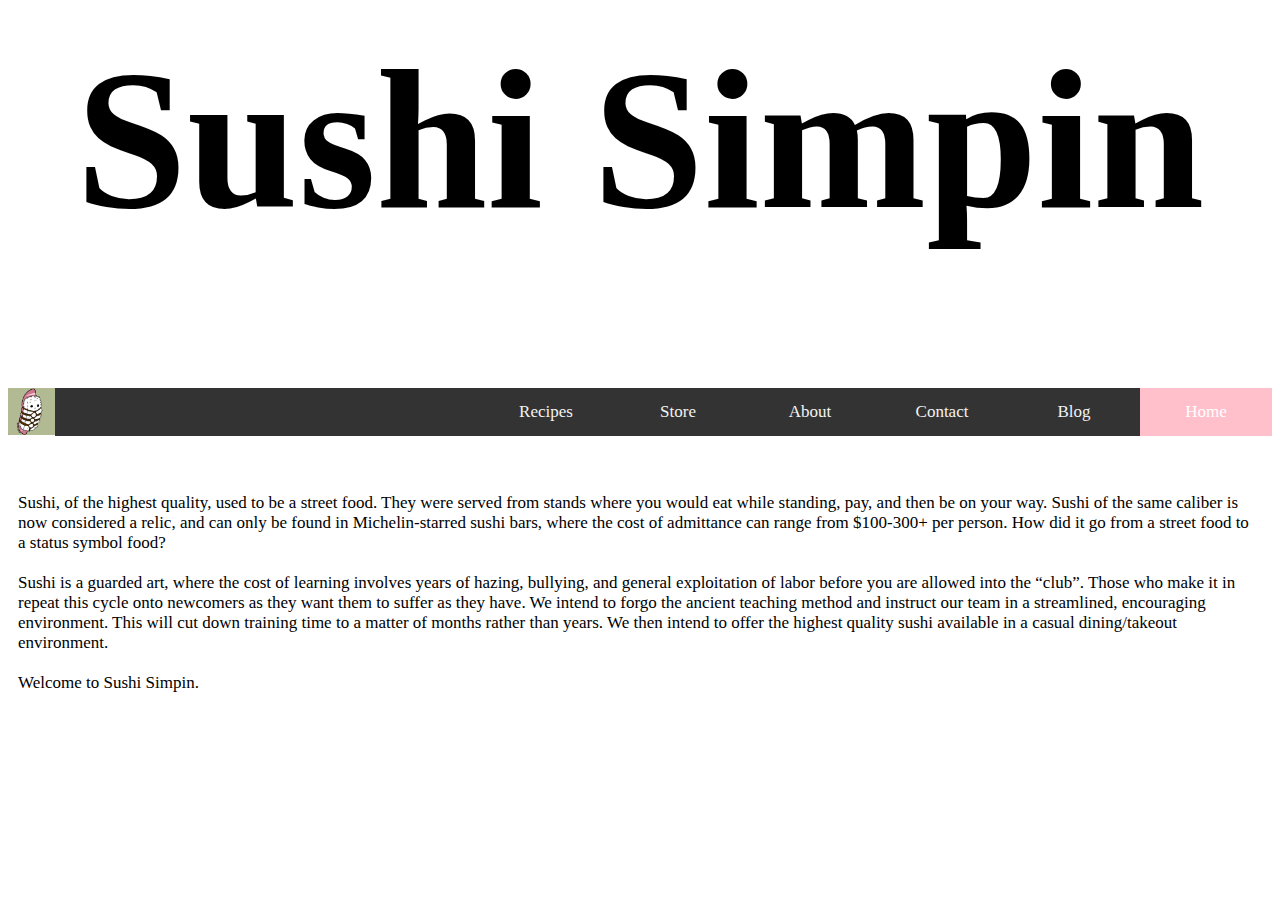
==== index.html @ b9c51900 "updated home page" ====
<html lang="en">
  <head>
    <meta charset="UTF-8" />
    <meta http-equiv="X-UA-Compatible" content="IE=edge" />
    <meta name="viewport" content="width=device-width, initial-scale=1.0" />
    <link rel="stylesheet" href="styles.css" />
    <script src="simpin.js"></script>
    <script src="https://code.jquery.com/jquery-1.10.2.js"></script>
    <title>Document</title>
  </head>
  <body>
    <h1 class="img-responsive">Sushi Simpin</h1>
    <a href="https://www.youtube.com/watch?v=zJhWRFUQ4X0"
      ><img src="images/sushisimpinlogo.jpg" alt="HTML tutorial" id="logo"
    /></a>
    <!-- <img id="logo" src="images/sushisimpinlogo.jpg" alt="logo" /> -->

    <!--Navigation bar-->
    <div id="nav-placeholder"></div>

    <script>
      $(function () {
        $("#nav-placeholder").load("nav.html");
      });
    </script>
    <!--end of Navigation bar-->

    <!-- <a href="./recipes/pho.html">
      test THE PHO RECIPE TO END THEM ALL "not that good"</a
    > -->
    <p id="sexyText">
      <br />
      <br />
      Sushi, of the highest quality, used to be a street food. They were served
      from stands where you would eat while standing, pay, and then be on your
      way. Sushi of the same caliber is now considered a relic, and can only be
      found in Michelin-starred sushi bars, where the cost of admittance can
      range from $100-300+ per person. How did it go from a street food to a
      status symbol food? <br />
      <br />
      Sushi is a guarded art, where the cost of learning involves years of
      hazing, bullying, and general exploitation of labor before you are allowed
      into the “club”. Those who make it in repeat this cycle onto newcomers as
      they want them to suffer as they have. We intend to forgo the ancient
      teaching method and instruct our team in a streamlined, encouraging
      environment. This will cut down training time to a matter of months rather
      than years. We then intend to offer the highest quality sushi available in
      a casual dining/takeout environment.

      <br />
      <br />

      Welcome to Sushi Simpin.
    </p>
  </body>
</html>
---- styles.css ----
@media only screen and (max-width: 600px) {
  h1 {
    font-family: "Snell Roundhand";
    font-size: 200px;
    text-align: center;
    margin-top: 25px;
    flex-wrap: wrap;
    width: 100%;
    max-width: 100px;
  }
}

h1 {
  font-family: "Snell Roundhand";
  font-size: 200px;
  text-align: center;
  margin-top: 25px;
}

h2 {
  font-size: 70px;
  font-family: "Andale Mono";
}

/* Add a black background color to the top navigation */
.topnav {
  background-color: #333;
  overflow: hidden;
}

/* Style the links inside the navigation bar */
.topnav a {
  float: right;
  color: #f2f2f2;
  text-align: center;
  padding: 14px 16px;
  text-decoration: none;
  font-size: 17px;
  font-family: "Andale Mono";
  width: 100%;
  max-width: 100px;
}

/* Change the color of links on hover */
.topnav a:hover {
  background-color: #ddd;
  color: black;
  opacity: 0.5;
}

/* Add a color to the active/current link */
.topnav a.active {
  background-color: pink;
  color: white;
}

/* logo */
#logo {
  height: 47px;
  float: left;
}

#sexyText {
  font-size: 17px;
  font-family: "Andale Mono";
  padding-right: 20px;
  padding-left: 10px;
}

#store {
  width: 600px;
  float: left;
  padding-left: 10px;
  padding-right: 20px;
}

#perronesTaco {
  width: 500px;
  height: 600px;
  float: left;
  padding-left: 10px;
  padding-right: 20px;
}

#regularTaco {
  width: 400px;
  float: left;
  padding-left: 10px;
  padding-right: 20px;
  text-align: justify;
}

@import url(//db.onlinewebfonts.com/c/663974c9fe3ba55b228724fd4d4e445f?family=Andale+Mono);

@font-face {
  font-family: "Andale Mono";
  src: url("//db.onlinewebfonts.com/t/663974c9fe3ba55b228724fd4d4e445f.eot");
  src: url("//db.onlinewebfonts.com/t/663974c9fe3ba55b228724fd4d4e445f.eot?#iefix")
      format("embedded-opentype"),
    url("//db.onlinewebfonts.com/t/663974c9fe3ba55b228724fd4d4e445f.woff2")
      format("woff2"),
    url("//db.onlinewebfonts.com/t/663974c9fe3ba55b228724fd4d4e445f.woff")
      format("woff"),
    url("//db.onlinewebfonts.com/t/663974c9fe3ba55b228724fd4d4e445f.ttf")
      format("truetype"),
    url("//db.onlinewebfonts.com/t/663974c9fe3ba55b228724fd4d4e445f.svg#Andale Mono")
      format("svg");
}
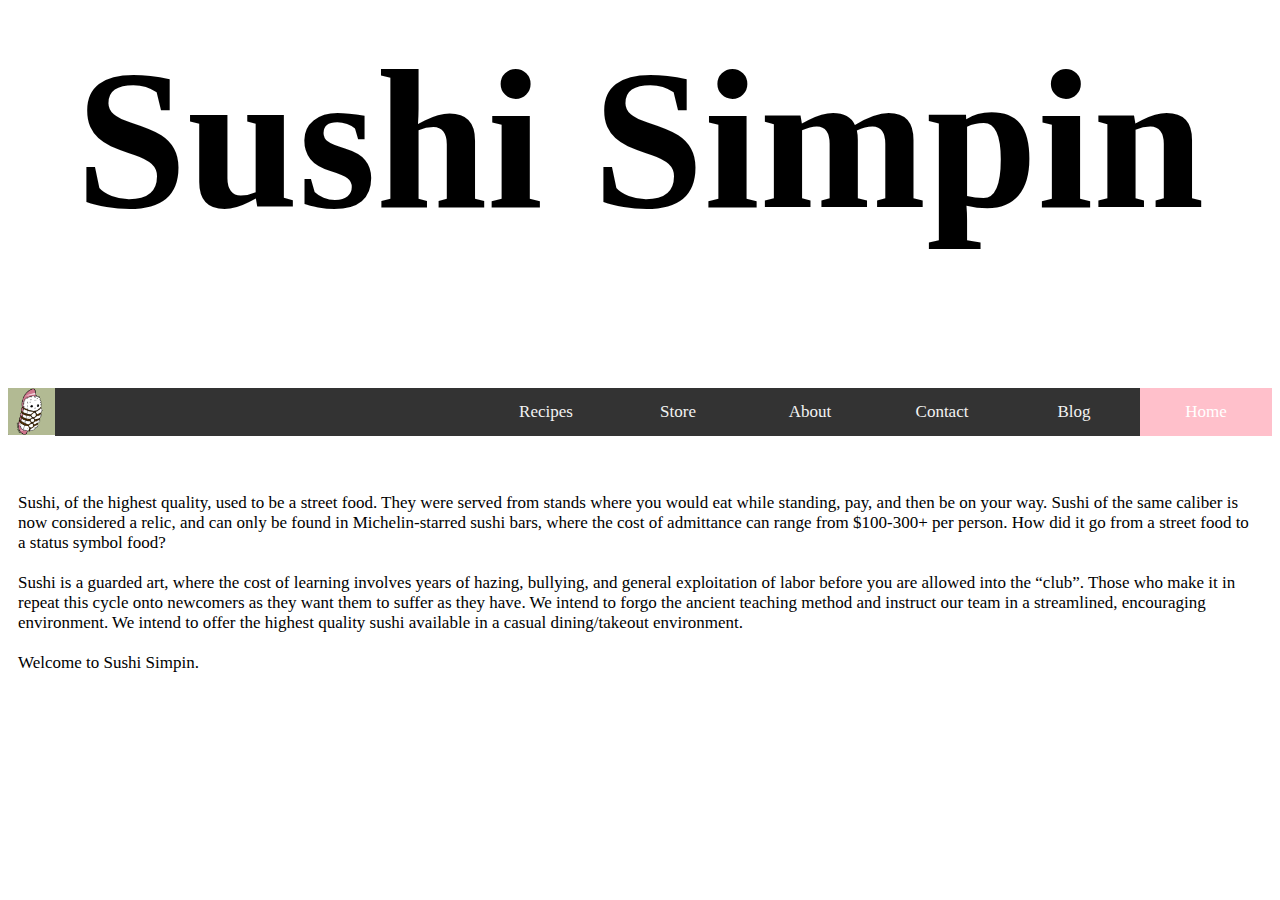
==== commit f94f1ca0: "more writing on homepage" ====
--- a/index.html
+++ b/index.html
@@ -43,9 +43,8 @@
       into the “club”. Those who make it in repeat this cycle onto newcomers as
       they want them to suffer as they have. We intend to forgo the ancient
       teaching method and instruct our team in a streamlined, encouraging
-      environment. This will cut down training time to a matter of months rather
-      than years. We then intend to offer the highest quality sushi available in
-      a casual dining/takeout environment.
+      environment. We intend to offer the highest quality sushi available in a
+      casual dining/takeout environment.
 
       <br />
       <br />
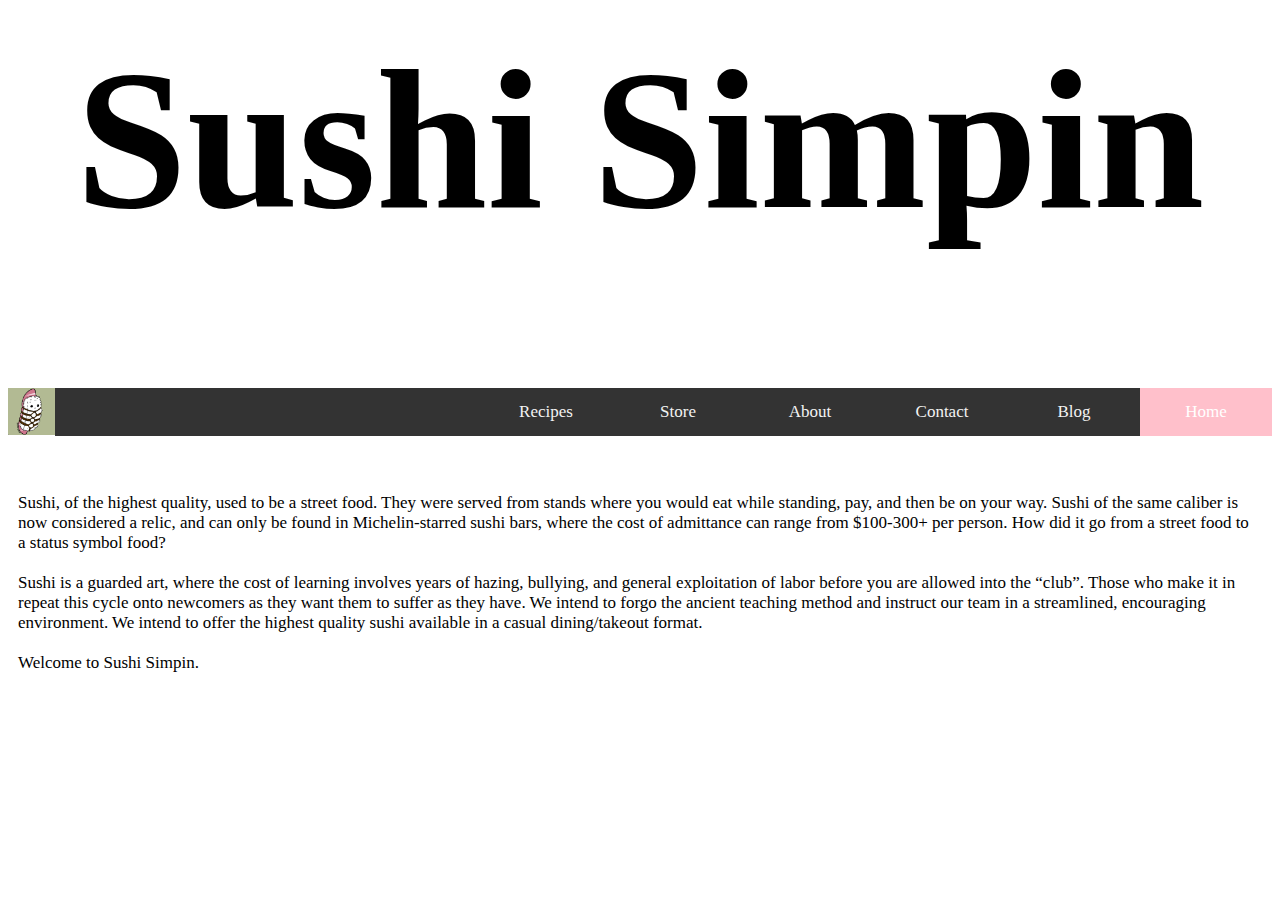
==== commit bb8d9c0f: "more writing" ====
--- a/index.html
+++ b/index.html
@@ -44,7 +44,7 @@
       they want them to suffer as they have. We intend to forgo the ancient
       teaching method and instruct our team in a streamlined, encouraging
       environment. We intend to offer the highest quality sushi available in a
-      casual dining/takeout environment.
+      casual dining/takeout format.
 
       <br />
       <br />
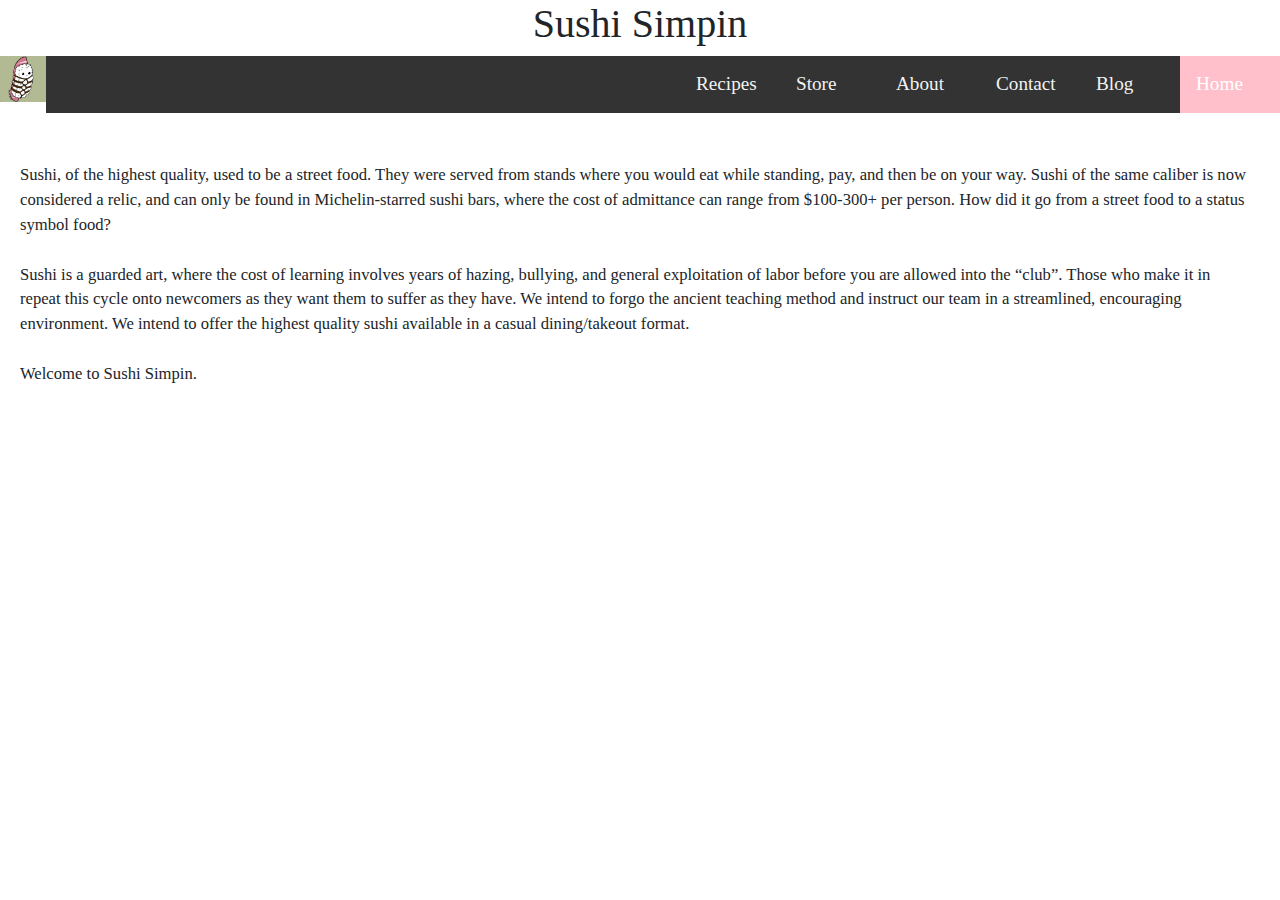
==== commit 99cb1d79: "navbar" ====
--- a/index.html
+++ b/index.html
@@ -4,6 +4,10 @@
     <meta http-equiv="X-UA-Compatible" content="IE=edge" />
     <meta name="viewport" content="width=device-width, initial-scale=1.0" />
     <link rel="stylesheet" href="styles.css" />
+    <link
+      href="https://maxcdn.bootstrapcdn.com/bootstrap/4.3.1/css/bootstrap.css"
+      rel="stylesheet"
+    />
     <script src="simpin.js"></script>
     <script src="https://code.jquery.com/jquery-1.10.2.js"></script>
     <title>Document</title>
--- a/styles.css
+++ b/styles.css
@@ -1,25 +1,17 @@
-@media only screen and (max-width: 600px) {
-  h1 {
-    font-family: "Snell Roundhand";
-    font-size: 200px;
-    text-align: center;
-    margin-top: 25px;
-    flex-wrap: wrap;
-    width: 100%;
-    max-width: 100px;
-  }
-}
-
 h1 {
   font-family: "Snell Roundhand";
-  font-size: 200px;
+  font-size: 14vw;
   text-align: center;
   margin-top: 25px;
 }
 
 h2 {
-  font-size: 70px;
+  font-size: 6vw;
   font-family: "Andale Mono";
+}
+
+.em {
+  font-size: 1.5vw;
 }
 
 /* Add a black background color to the top navigation */
@@ -30,12 +22,14 @@
 
 /* Style the links inside the navigation bar */
 .topnav a {
+  display: -ms-flexbox;
+  display: flex;
   float: right;
   color: #f2f2f2;
   text-align: center;
   padding: 14px 16px;
   text-decoration: none;
-  font-size: 17px;
+  font-size: 1.5vw;
   font-family: "Andale Mono";
   width: 100%;
   max-width: 100px;
@@ -56,15 +50,15 @@
 
 /* logo */
 #logo {
-  height: 47px;
+  height: 3.6vw;
   float: left;
 }
 
 #sexyText {
-  font-size: 17px;
+  font-size: 1.3vw;
   font-family: "Andale Mono";
-  padding-right: 20px;
-  padding-left: 10px;
+  padding-right: 2vw;
+  padding-left: 20px;
 }
 
 #store {
@@ -90,6 +84,12 @@
   text-align: justify;
 }
 
+.image-viewport {
+  width: 30vw;
+  float: left;
+  padding-right: 2vw;
+}
+
 @import url(//db.onlinewebfonts.com/c/663974c9fe3ba55b228724fd4d4e445f?family=Andale+Mono);
 
 @font-face {
@@ -106,3 +106,19 @@
     url("//db.onlinewebfonts.com/t/663974c9fe3ba55b228724fd4d4e445f.svg#Andale Mono")
       format("svg");
 }
+
+.img-responsive {
+  width: 100%;
+}
+
+@media screen and (max-width: 360px) {
+  h1 {
+    font-size: 12px !important;
+    line-height: 80%;
+    margin-top: 10px;
+  }
+  .img-responsive {
+    width: 100%;
+    max-width: 100px;
+  }
+}
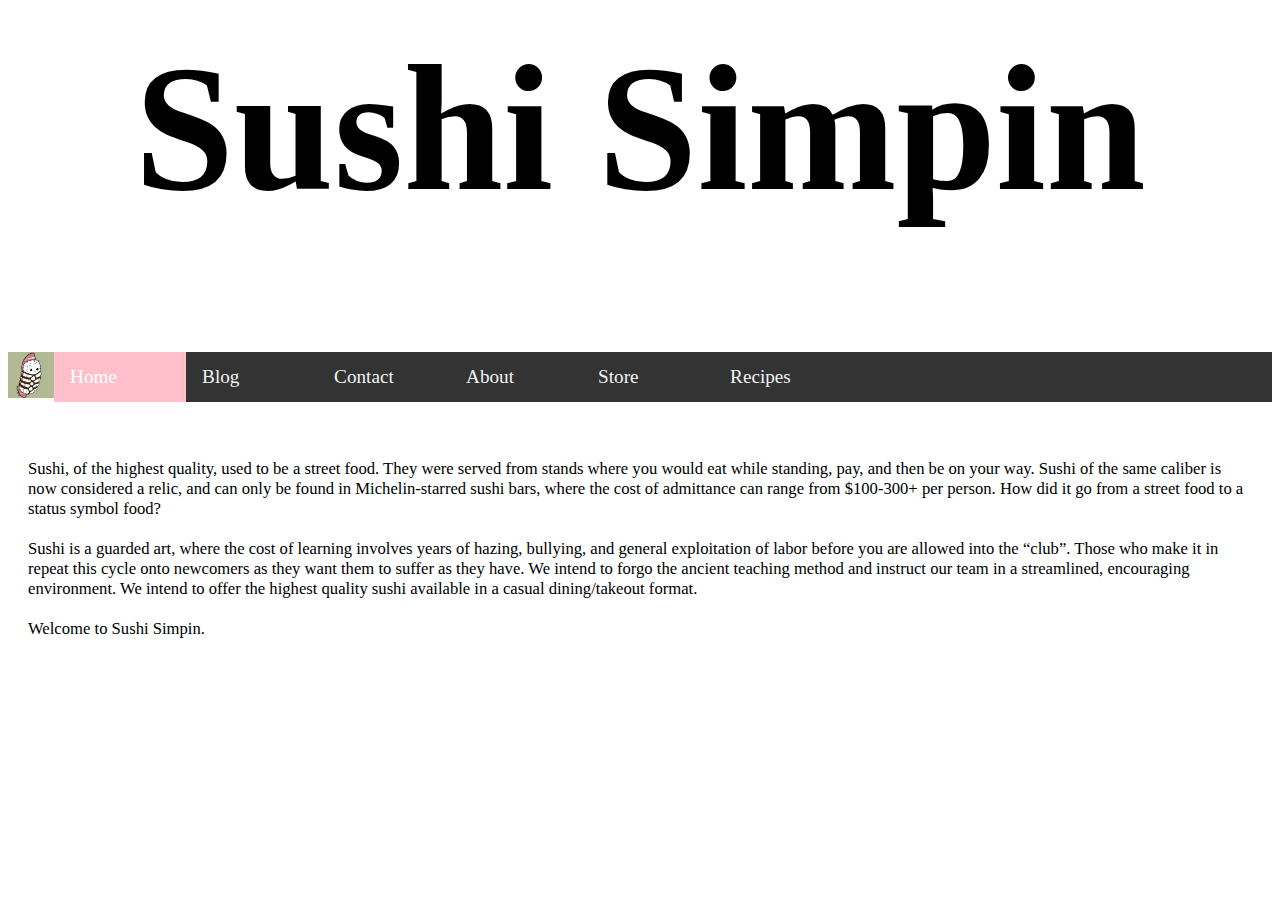
==== commit 8a88d81a: "add" ====
--- a/index.html
+++ b/index.html
@@ -4,10 +4,7 @@
     <meta http-equiv="X-UA-Compatible" content="IE=edge" />
     <meta name="viewport" content="width=device-width, initial-scale=1.0" />
     <link rel="stylesheet" href="styles.css" />
-    <link
-      href="https://maxcdn.bootstrapcdn.com/bootstrap/4.3.1/css/bootstrap.css"
-      rel="stylesheet"
-    />
+
     <script src="simpin.js"></script>
     <script src="https://code.jquery.com/jquery-1.10.2.js"></script>
     <title>Document</title>
--- a/styles.css
+++ b/styles.css
@@ -18,12 +18,16 @@
 .topnav {
   background-color: #333;
   overflow: hidden;
+  display: -ms-flexbox;
+  display: flex;
+  flex-direction: row;
 }
 
 /* Style the links inside the navigation bar */
 .topnav a {
   display: -ms-flexbox;
   display: flex;
+  flex-direction: row;
   float: right;
   color: #f2f2f2;
   text-align: center;
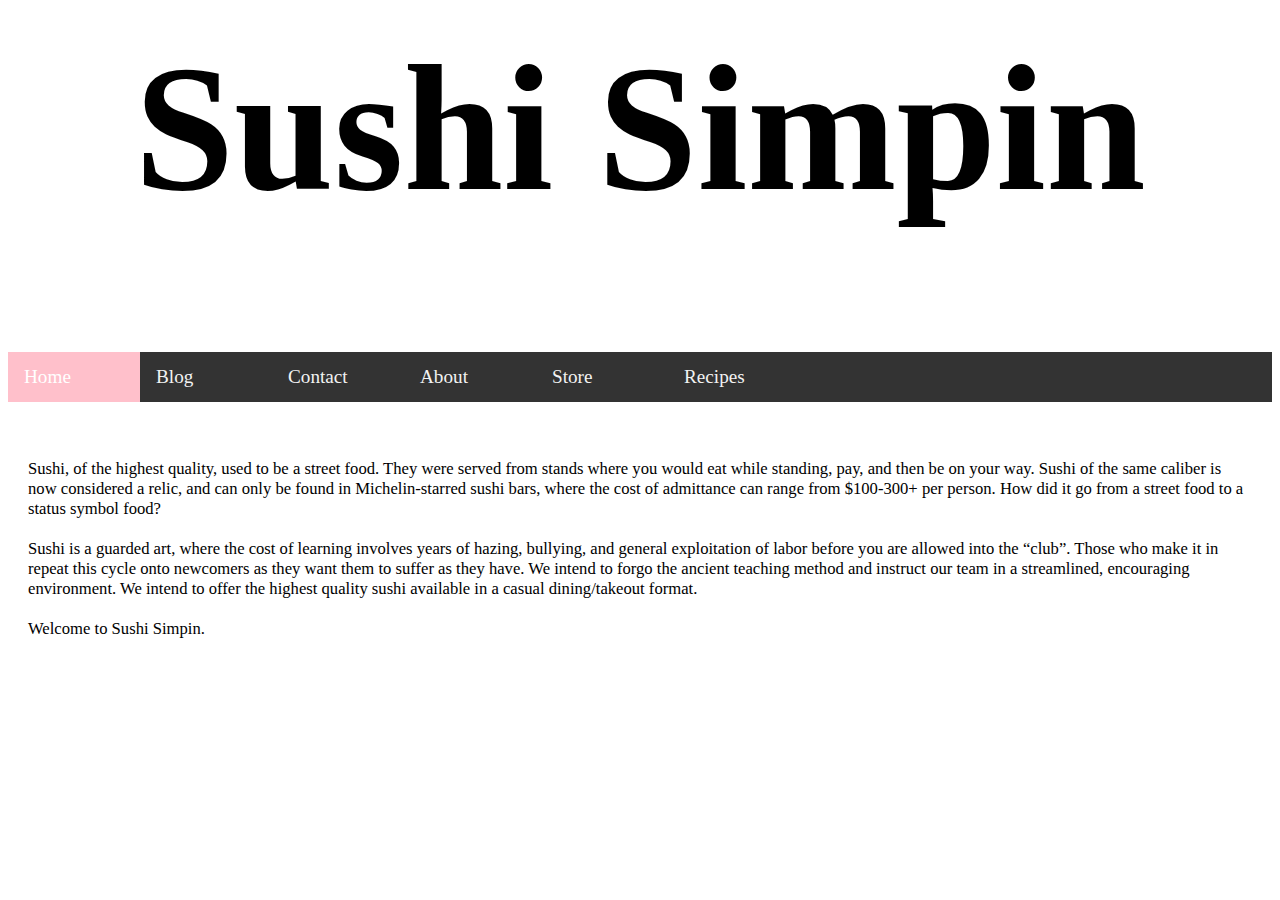
==== commit cd33f625: "fix nav" ====
--- a/index.html
+++ b/index.html
@@ -11,9 +11,9 @@
   </head>
   <body>
     <h1 class="img-responsive">Sushi Simpin</h1>
-    <a href="https://www.youtube.com/watch?v=zJhWRFUQ4X0"
+    <!-- <a href="https://www.youtube.com/watch?v=zJhWRFUQ4X0"
       ><img src="images/sushisimpinlogo.jpg" alt="HTML tutorial" id="logo"
-    /></a>
+    /></a> -->
     <!-- <img id="logo" src="images/sushisimpinlogo.jpg" alt="logo" /> -->
 
     <!--Navigation bar-->
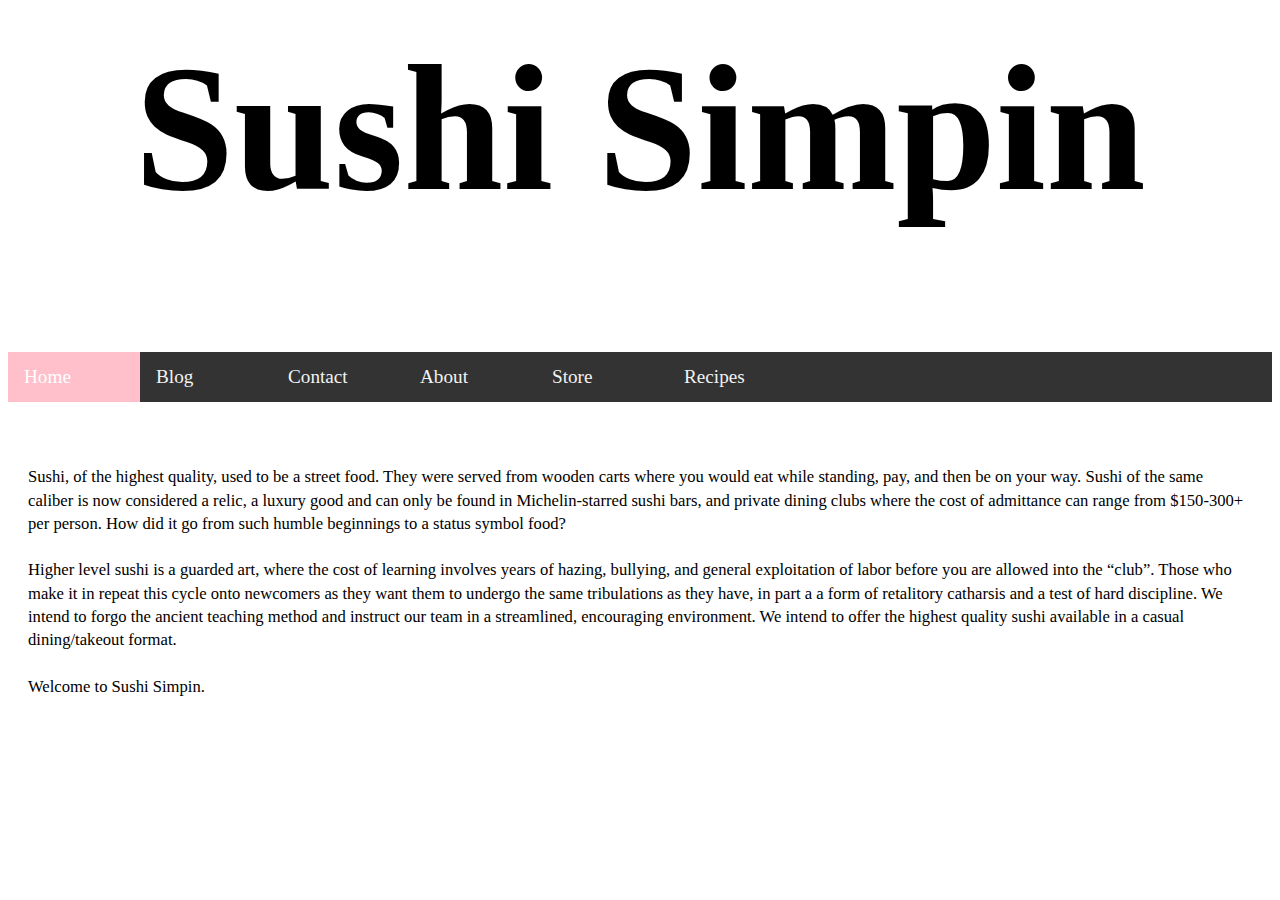
==== commit cf30c1ca: "added more intro" ====
--- a/index.html
+++ b/index.html
@@ -33,19 +33,21 @@
       <br />
       <br />
       Sushi, of the highest quality, used to be a street food. They were served
-      from stands where you would eat while standing, pay, and then be on your
-      way. Sushi of the same caliber is now considered a relic, and can only be
-      found in Michelin-starred sushi bars, where the cost of admittance can
-      range from $100-300+ per person. How did it go from a street food to a
-      status symbol food? <br />
+      from wooden carts where you would eat while standing, pay, and then be on
+      your way. Sushi of the same caliber is now considered a relic, a luxury
+      good and can only be found in Michelin-starred sushi bars, and private
+      dining clubs where the cost of admittance can range from $150-300+ per
+      person. How did it go from such humble beginnings to a status symbol food?
       <br />
-      Sushi is a guarded art, where the cost of learning involves years of
-      hazing, bullying, and general exploitation of labor before you are allowed
-      into the “club”. Those who make it in repeat this cycle onto newcomers as
-      they want them to suffer as they have. We intend to forgo the ancient
-      teaching method and instruct our team in a streamlined, encouraging
-      environment. We intend to offer the highest quality sushi available in a
-      casual dining/takeout format.
+      <br />
+      Higher level sushi is a guarded art, where the cost of learning involves
+      years of hazing, bullying, and general exploitation of labor before you
+      are allowed into the “club”. Those who make it in repeat this cycle onto
+      newcomers as they want them to undergo the same tribulations as they have,
+      in part a a form of retalitory catharsis and a test of hard discipline. We
+      intend to forgo the ancient teaching method and instruct our team in a
+      streamlined, encouraging environment. We intend to offer the highest
+      quality sushi available in a casual dining/takeout format.
 
       <br />
       <br />
--- a/styles.css
+++ b/styles.css
@@ -6,7 +6,7 @@
 }
 
 h2 {
-  font-size: 6vw;
+  font-size: 5vw;
   font-family: "Andale Mono";
 }
 
@@ -63,6 +63,7 @@
   font-family: "Andale Mono";
   padding-right: 2vw;
   padding-left: 20px;
+  line-height: 140%;
 }
 
 #store {
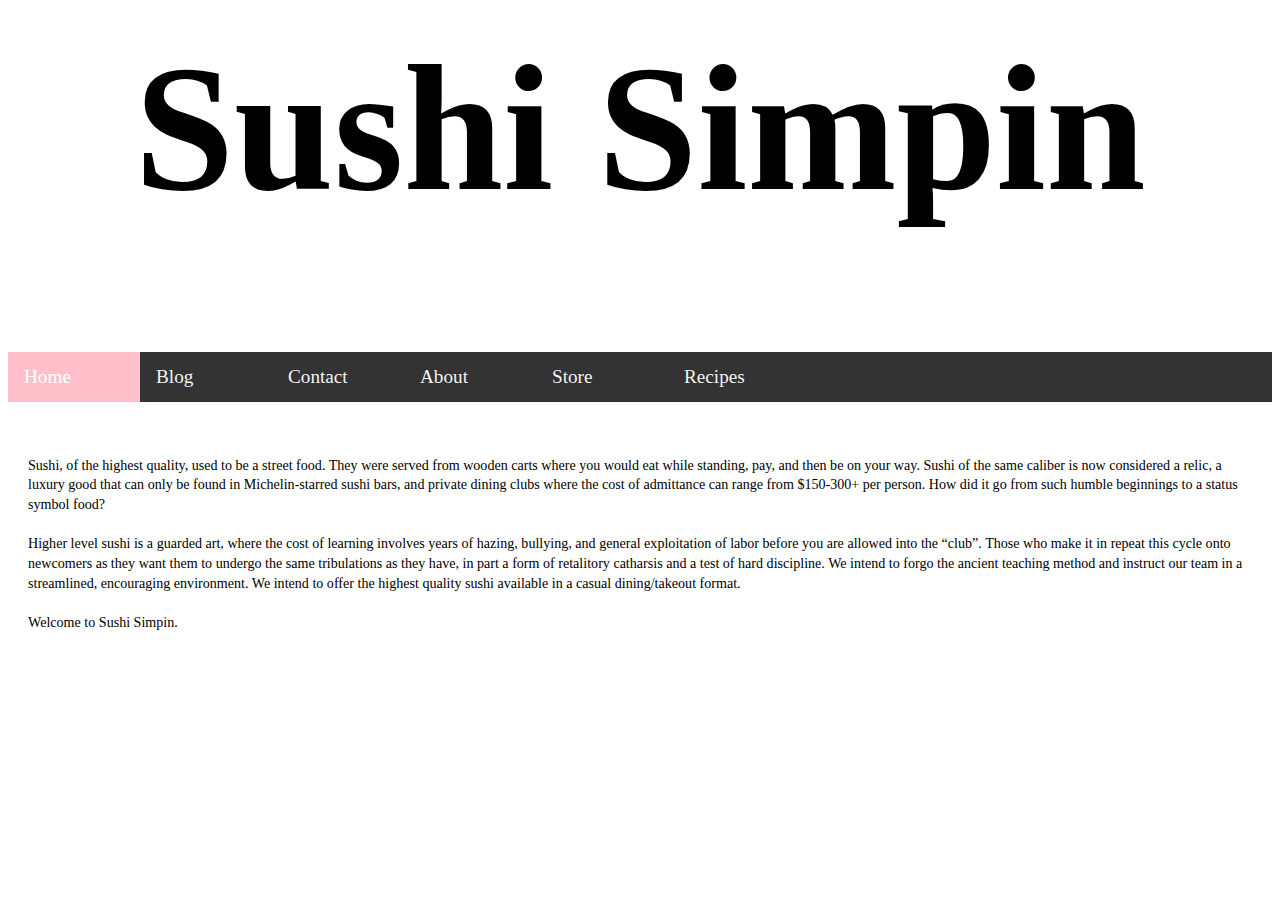
==== commit ed18a58b: "fixed index" ====
--- a/index.html
+++ b/index.html
@@ -35,7 +35,7 @@
       Sushi, of the highest quality, used to be a street food. They were served
       from wooden carts where you would eat while standing, pay, and then be on
       your way. Sushi of the same caliber is now considered a relic, a luxury
-      good and can only be found in Michelin-starred sushi bars, and private
+      good that can only be found in Michelin-starred sushi bars, and private
       dining clubs where the cost of admittance can range from $150-300+ per
       person. How did it go from such humble beginnings to a status symbol food?
       <br />
@@ -44,7 +44,7 @@
       years of hazing, bullying, and general exploitation of labor before you
       are allowed into the “club”. Those who make it in repeat this cycle onto
       newcomers as they want them to undergo the same tribulations as they have,
-      in part a a form of retalitory catharsis and a test of hard discipline. We
+      in part a form of retalitory catharsis and a test of hard discipline. We
       intend to forgo the ancient teaching method and instruct our team in a
       streamlined, encouraging environment. We intend to offer the highest
       quality sushi available in a casual dining/takeout format.
--- a/styles.css
+++ b/styles.css
@@ -8,10 +8,6 @@
 h2 {
   font-size: 5vw;
   font-family: "Andale Mono";
-}
-
-.em {
-  font-size: 1.5vw;
 }
 
 /* Add a black background color to the top navigation */
@@ -59,7 +55,7 @@
 }
 
 #sexyText {
-  font-size: 1.3vw;
+  font-size: 1.1vw;
   font-family: "Andale Mono";
   padding-right: 2vw;
   padding-left: 20px;
@@ -90,8 +86,14 @@
 }
 
 .image-viewport {
+  width: 40vw;
+  float: left;
+  padding-right: 2vw;
+}
+
+.image-taco {
   width: 30vw;
-  float: left;
+  float: right;
   padding-right: 2vw;
 }
 
@@ -127,3 +129,14 @@
     max-width: 100px;
   }
 }
+
+/* .img-with-text {
+  text-align: justify;
+
+  font-size: 1.5vw;
+}
+
+.img-with-text img {
+  display: block;
+  margin: 0 auto;
+} */
